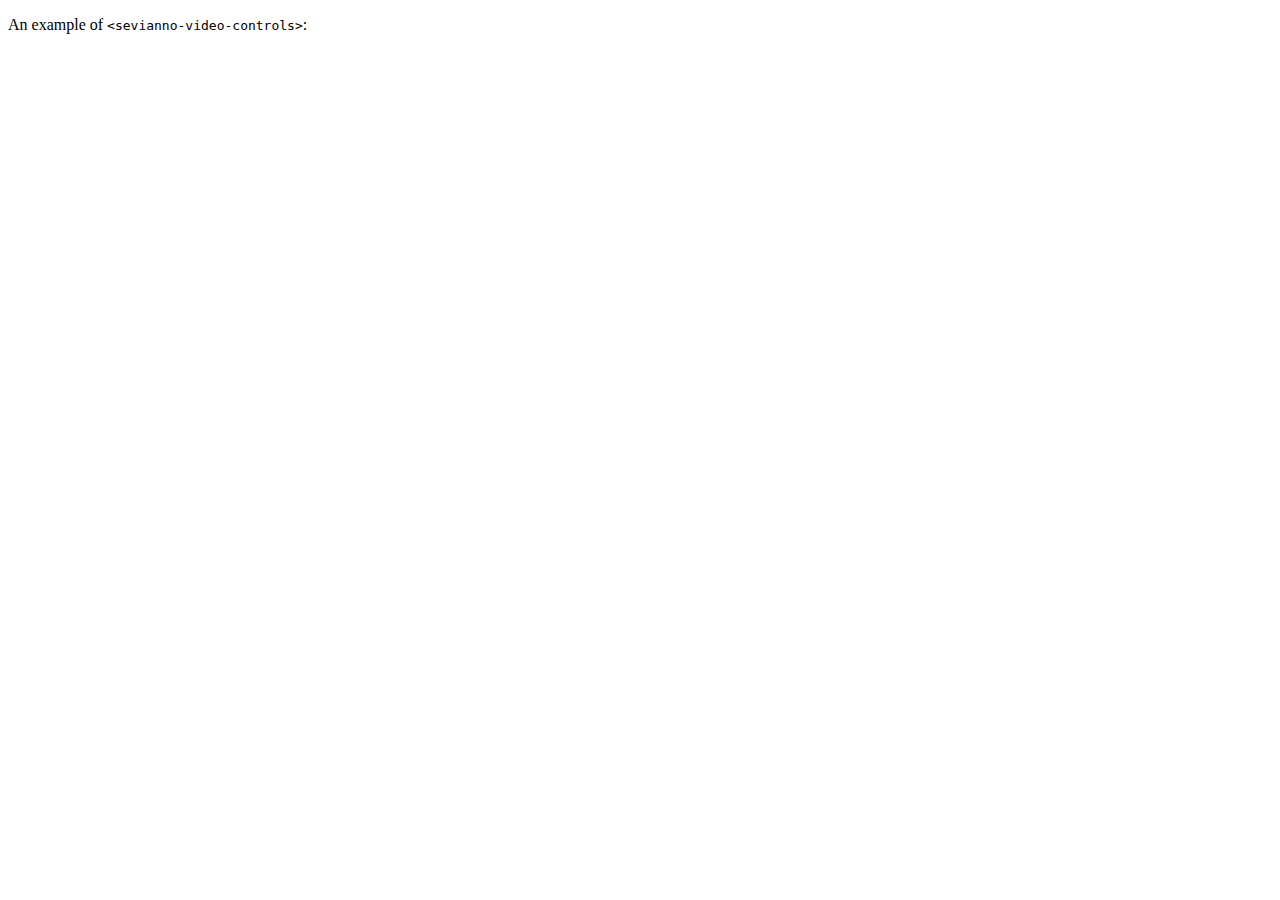
==== demo/index.html @ 040cb40f "Preparing the 1.0.0 release" ====
<!doctype html>
<!--
@license
Copyright (c) 2015 The Polymer Project Authors. All rights reserved.
This code may only be used under the BSD style license found at http://polymer.github.io/LICENSE.txt
The complete set of authors may be found at http://polymer.github.io/AUTHORS.txt
The complete set of contributors may be found at http://polymer.github.io/CONTRIBUTORS.txt
Code distributed by Google as part of the polymer project is also
subject to an additional IP rights grant found at http://polymer.github.io/PATENTS.txt
-->
<html>
<head>
    <meta charset="utf-8">
    <meta name="viewport" content="width=device-width, minimum-scale=1.0, initial-scale=1.0, user-scalable=yes">
    <title>sevianno-video-controls Demo</title>
    <script src="../../webcomponentsjs/webcomponents-lite.js"></script>
    <link rel="import" href="../sevianno-video-controls.html">
</head>
<body>

<p>An example of <code>&lt;sevianno-video-controls&gt;</code>:</p>

<sevianno-video-controls></sevianno-video-controls>

</body>
</html>
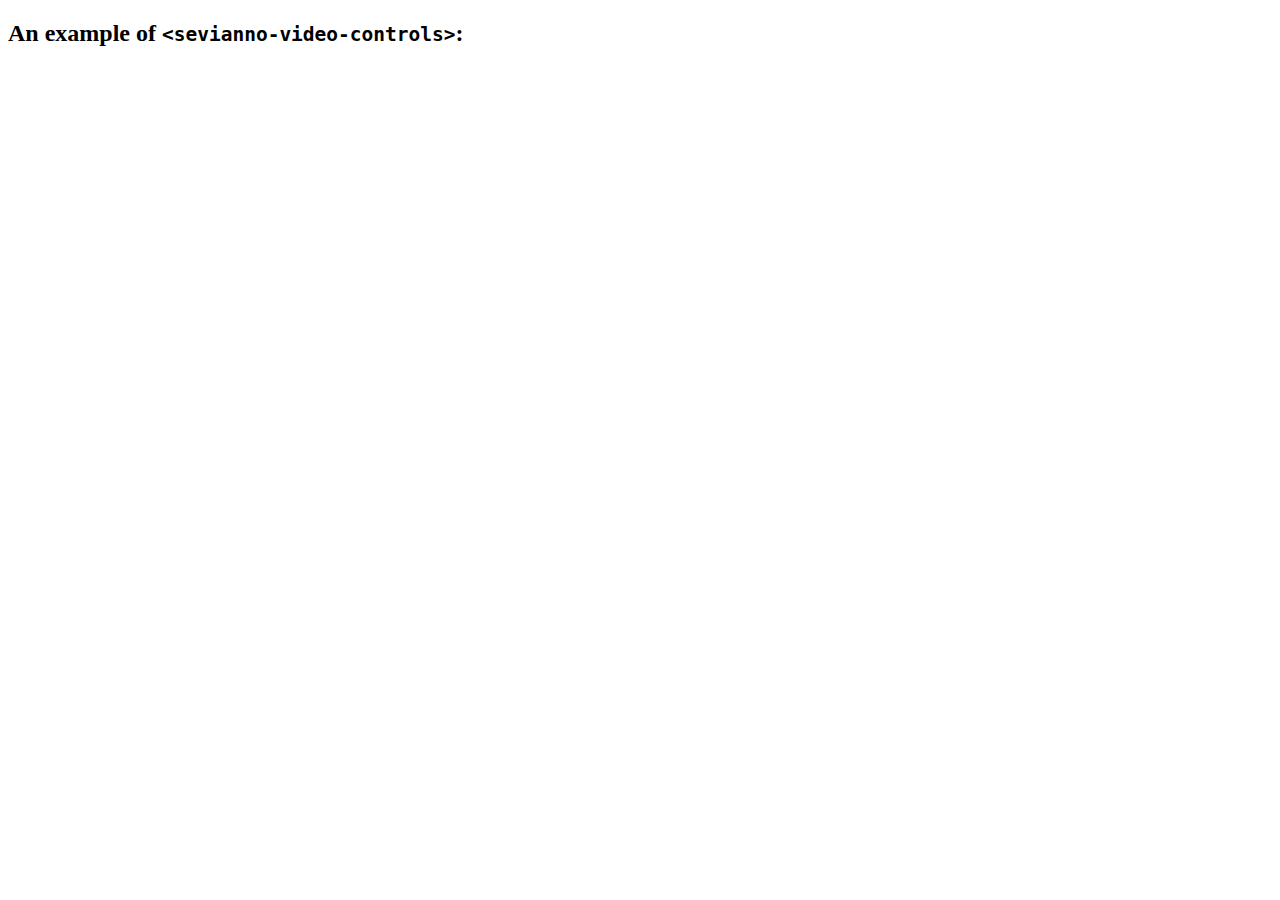
==== commit 8355e136: "Fixed CSS." ====
--- a/demo/index.html
+++ b/demo/index.html
@@ -18,9 +18,15 @@
 </head>
 <body>
 
-<p>An example of <code>&lt;sevianno-video-controls&gt;</code>:</p>
+<h2>An example of <code>&lt;sevianno-video-controls&gt;</code>:</h2>
 
-<sevianno-video-controls></sevianno-video-controls>
+<video id="video1" width="450" height="360">
+    <source src="http://golovin.de/ba/parking.mp4" type="video/mp4">
+</video>
+
+<br>
+
+<sevianno-video-controls target="video1"></sevianno-video-controls>
 
 </body>
 </html>
